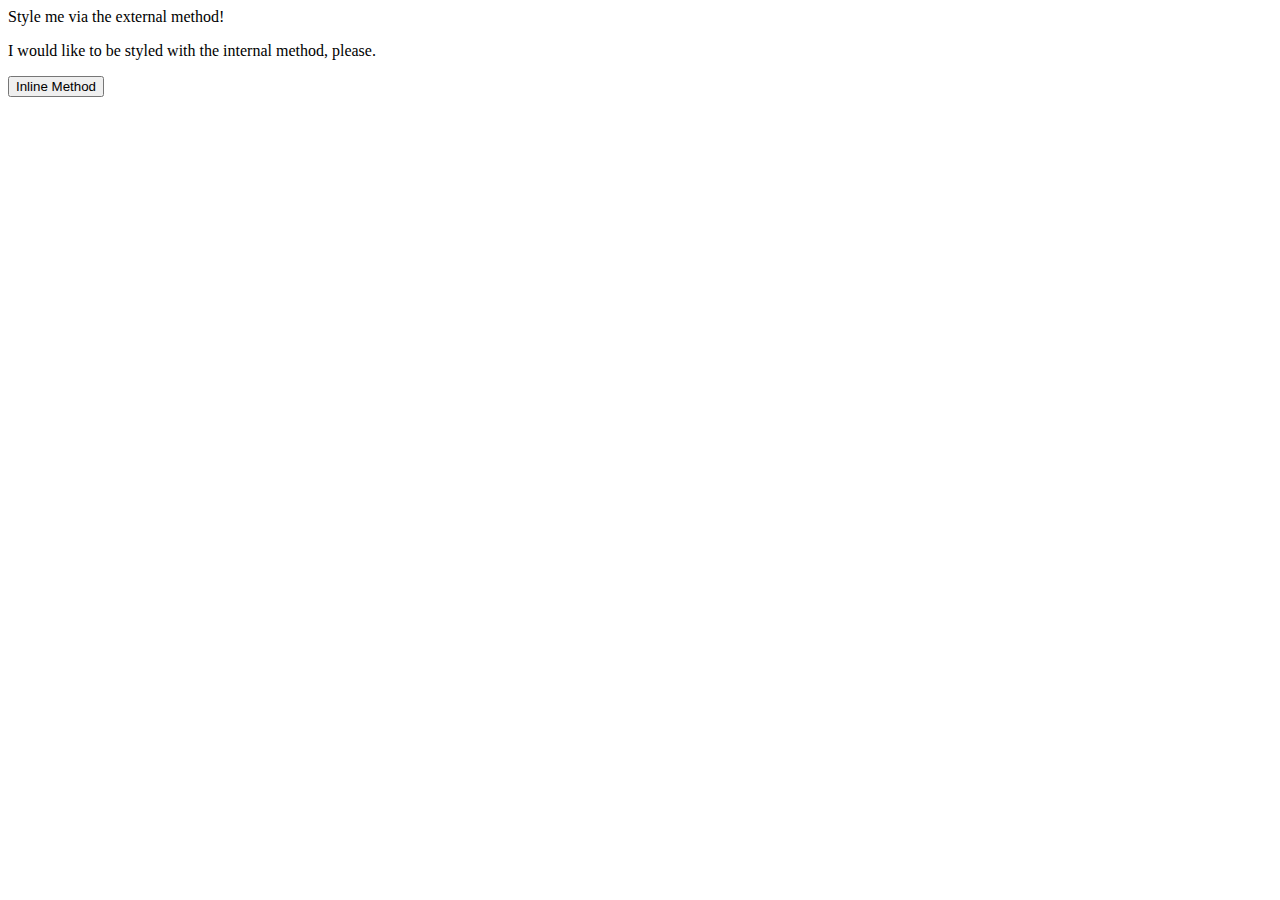
==== foundations/intro-to-css/01-css-methods/index.html @ 15439b27 "Update index.html" ====
<!DOCTYPE html>
<html lang="en">
  <head>
    <meta charset="UTF-8">
    <meta http-equiv="X-UA-Compatible" content="IE=edge">
    <meta name="viewport" content="width=device-width, initial-scale=1.0">
    <title>Methods for Adding CSS</title>
    <link rel="stylesheet" href="./styles.css"
  </head>
  <body>
    <div>Style me via the external method!</div>
    <p>I would like to be styled with the internal method, please.</p>
    <button>Inline Method</button>
  </body>
</html>
---- foundations/intro-to-css/01-css-methods/styles.css ----

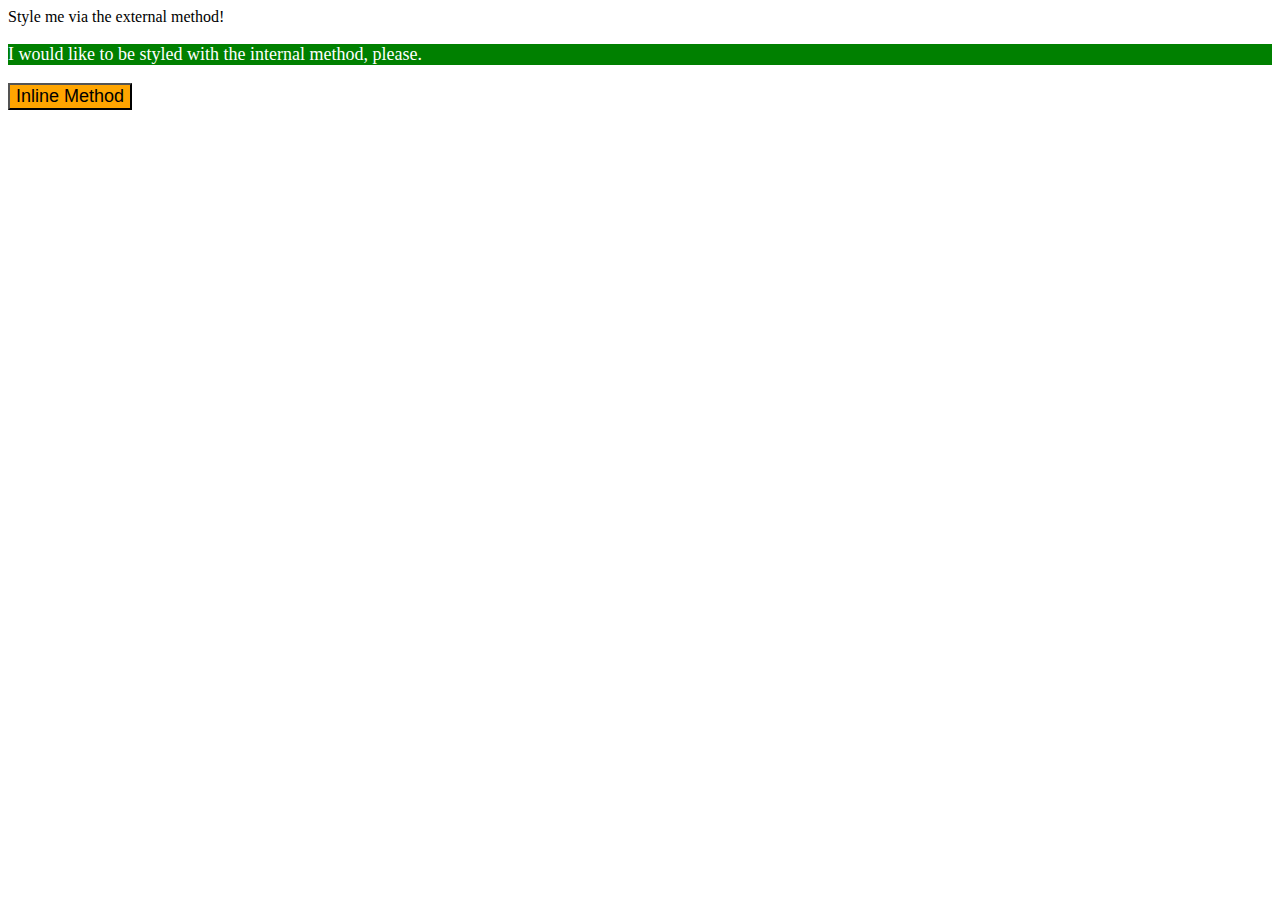
==== commit 3688937c: "Update index.html" ====
--- a/foundations/intro-to-css/01-css-methods/index.html
+++ b/foundations/intro-to-css/01-css-methods/index.html
@@ -5,11 +5,18 @@
     <meta http-equiv="X-UA-Compatible" content="IE=edge">
     <meta name="viewport" content="width=device-width, initial-scale=1.0">
     <title>Methods for Adding CSS</title>
-    <link rel="stylesheet" href="./styles.css"
+    <link rel="stylesheet" href="./styles.css">
+    <style>
+      p {
+        background-color: green;
+        color: white;
+        font-size: 18px;
+      };
+    </style>
   </head>
   <body>
     <div>Style me via the external method!</div>
     <p>I would like to be styled with the internal method, please.</p>
-    <button>Inline Method</button>
+    <button style="background-color: orange; font-size: 18px;">Inline Method</button>
   </body>
 </html>
